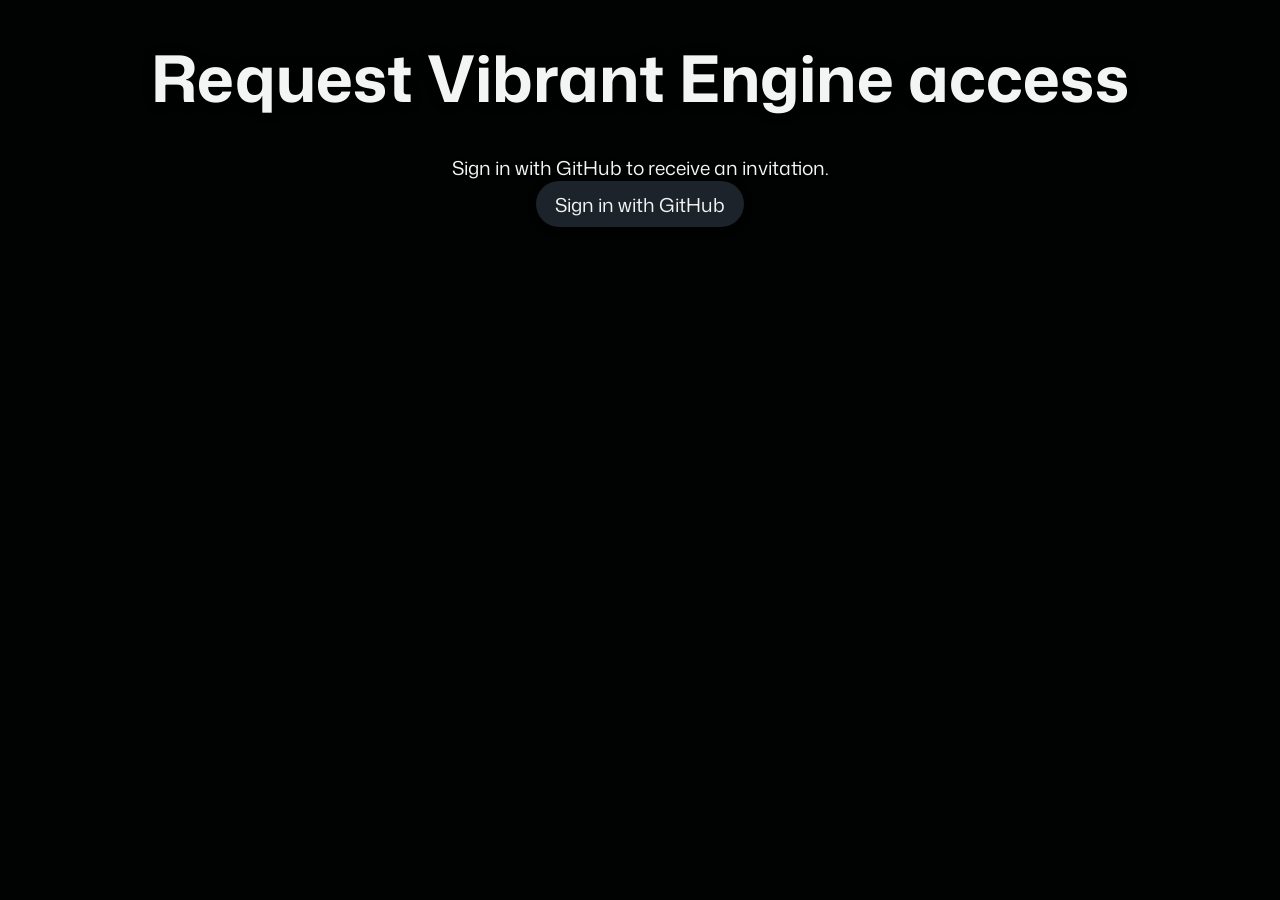
==== status.html @ 8042c019 "Visual updates" ====
<!DOCTYPE html>
<html lang="en">
<head>
  <meta charset="utf-8">
  <meta name="viewport" content="width=device-width, initial-scale=1">
  <title>Request Vibrant Engine access</title>

  <link rel="preconnect" href="https://fonts.googleapis.com">
  <link rel="preconnect" href="https://fonts.gstatic.com" crossorigin>
  <link href="https://fonts.googleapis.com/css2?family=Mona+Sans:ital,wght@0,200..900;1,200..900&display=swap" rel="stylesheet">

  <link rel="stylesheet" href="assets/css/main.css" media="all">
</head>
<body style="background-color: #010303;">
  <h1>Request Vibrant Engine access</h1>
  <p id="status">Sign in with GitHub to receive an invitation.</p>
  <button id="login">Sign in with GitHub</button>

  <script src="assets/javascript/main.js"></script>
</body>
</html>
---- assets/css/main.css ----
:root {
    --background_blur: 10px;

    --glass_blur: 2.4em;
    --glass_opacity: 0.1;

    --glass_offset: 20em;

    --main_color_white: #F2F5F3;
    --main_color_grey: #e2e2e2;
    --main_color_darkgrey: #1d232a;

    --main_title_size: 5em;
    --title_size: 3em;
    --subtitle_size: 2em;
    --tutorial_size: calc(var(--title_size) * 0.5);
    --button_size: calc(var(--title_size) * 0.5);
}

* {
    font-family: 'Mona Sans', 'Segoe UI', Roboto;
    color: var(--main_color_white);

    padding: 0;
    margin: 0;

    filter: drop-shadow(0 0 0.1em #00000020);
}

html {
    font-size: clamp(9px, 1vw, 16px);
}

body {
    display: flex;
    flex-direction: column;
    align-items: center;
    overflow-x: hidden;
}

h1 {
    font-size: var(--main_title_size);
    margin: calc(var(--main_title_size) * 0.1) 0;
    color: var(--main_color_white);
}

h2 {
    font-size: var(--title_size);
    margin-bottom: calc(var(--title_size) * 0.2);
}

h3 {
    font-size: var(--subtitle_size);
    color: var(--main_color_grey);
}

h4 {
    font-size: calc(var(--subtitle_size) * 0.8);
    color: var(--main_color_grey);
    margin-bottom: calc(var(--subtitle_size) * 0.6);
}

h5 {
    font-size: calc(var(--subtitle_size) * 0.5);
    padding-bottom: 1.2em;
}

ul {
    font-size: calc(var(--subtitle_size) * 0.6);
}

.titlerow {
    display: flex;
    flex-direction: row;
    flex-wrap: wrap;
    justify-content: center;
    gap: 0.4em;
}

.special {
    position: relative;
    display: inline-block;
    background: linear-gradient(90deg, #ffd91c, #1cffff, #ff1cc2);
    -webkit-background-clip: text;
    background-clip: text;
    -webkit-text-fill-color: transparent;
    color: transparent;
}

.special::before {
    content: "Vibrant Engine";
    position: absolute;
    inset: 0;
    z-index: -1;
    background: inherit;
    -webkit-background-clip: text;
    background-clip: text;
    -webkit-text-fill-color: transparent;
    color: transparent;
    filter: blur(8px);
    opacity: 0.6;
}

p {
    font-size: var(--tutorial_size);
}

.glass {
    display: flex;
    flex-direction: column;
    align-items: center;
    justify-content: center;

    width: min(50em, calc(100vw - 8em));
    padding: 2em;
    margin: 2em;

    border-radius: 2em;
    border: none;

    background: rgba(255, 255, 255, var(--glass_opacity));
    -webkit-backdrop-filter: blur(var(--glass_blur));
    backdrop-filter: blur(var(--glass_blur));
}

.glass:nth-child(odd) {
    transform: translate(calc(var(--glass_offset) * -1), 0);
}

.glass:nth-child(even) {
    transform: translate(var(--glass_offset), 0);
}

.glass:last-of-type {
    transform: translate(0, 0);
}

.githubicon {
    height: var(--button_size);
    width: var(--button_size);
}

button {
    display: flex;
    flex-direction: row;

    gap: 0.5em;
    padding: 0.5em 1em;

    border-radius: 2em;
    border: none;

    cursor: pointer;
    
    font-size: var(--button_size);
    background: var(--main_color_darkgrey);

    transition: scale 0.2s, filter 0.2s;
    filter: drop-shadow(0 0.2em 0.2em #00000094);
}

button:hover {
    scale: 0.98;
    filter: drop-shadow(0 0.1em 0.1em #00000094);
}

#background {
    position: fixed;
    top: 0;
    left: 0;
    width: 100%;
    height: 100%;
    z-index: -1;
    
    background-image: url('../images/background_splash.avif');
    background-size: auto 100%;
    background-repeat: no-repeat;
    background-position: center top;

    animation: pan-background linear balance;
    animation-timeline: scroll(root);

    filter: blur(var(--background_blur));
}

@keyframes pan-background {
    from {
        background-position: center top;
    }
    to {
        background-position: center bottom;
    }
}

@media (max-width: 900px) {
    .glass:nth-child(odd),
    .glass:nth-child(even) {
        transform: none;
    }
}
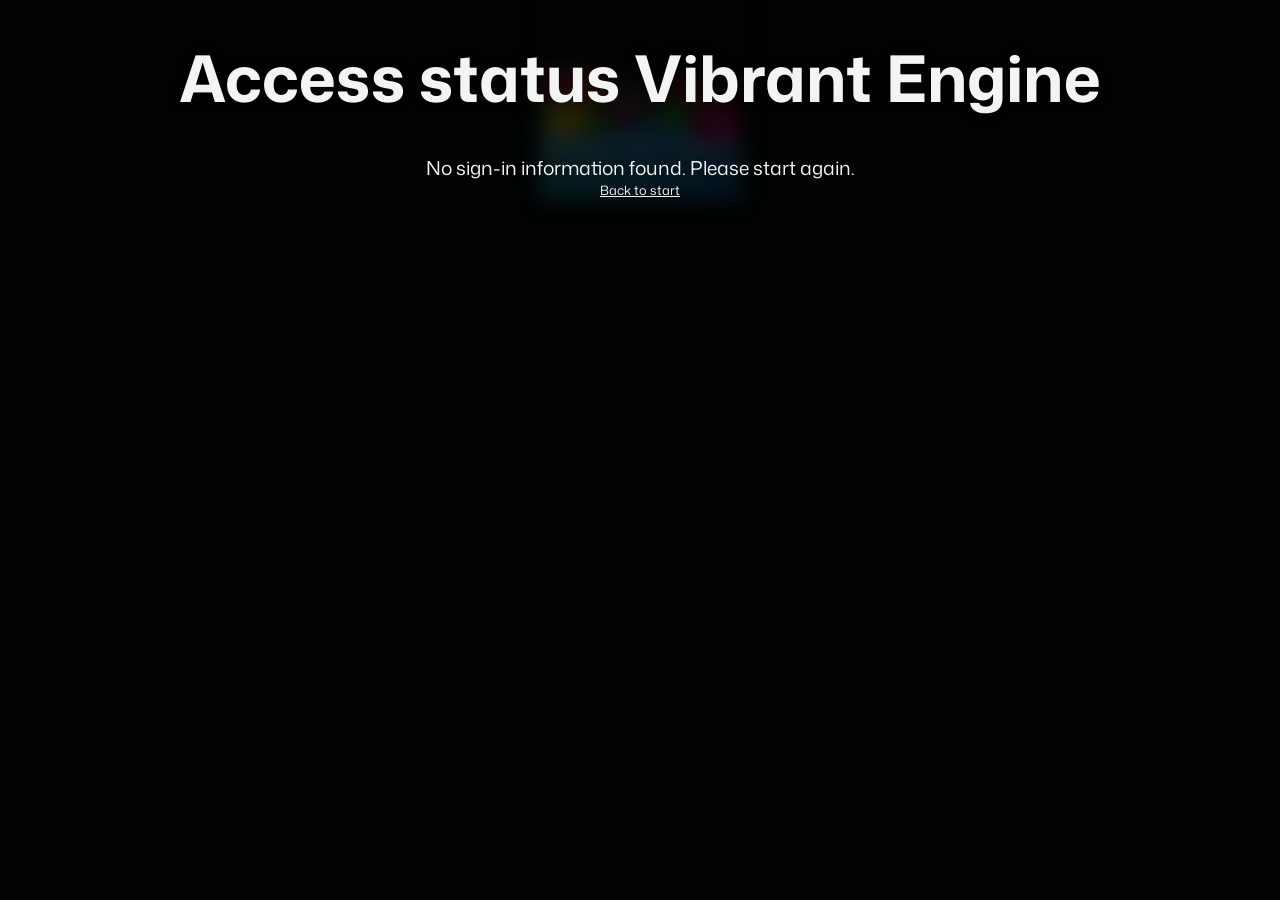
==== commit 1858b2d6: "eula checkbox" ====
--- a/status.html
+++ b/status.html
@@ -3,7 +3,7 @@
 <head>
   <meta charset="utf-8">
   <meta name="viewport" content="width=device-width, initial-scale=1">
-  <title>Request Vibrant Engine access</title>
+  <title>Access status Vibrant Engine</title>
 
   <link rel="preconnect" href="https://fonts.googleapis.com">
   <link rel="preconnect" href="https://fonts.gstatic.com" crossorigin>
@@ -12,10 +12,13 @@
   <link rel="stylesheet" href="assets/css/main.css" media="all">
 </head>
 <body style="background-color: #010303;">
-  <h1>Request Vibrant Engine access</h1>
-  <p id="status">Sign in with GitHub to receive an invitation.</p>
-  <button id="login">Sign in with GitHub</button>
+  <div id="background"></div>
 
-  <script src="assets/javascript/main.js"></script>
+  <h1>Access status Vibrant Engine</h1>
+
+  <p id="status">Checking...</p>
+  <a id="back" href="index.html" hidden>Back to start</a>
+
+  <script src="assets/javascript/status.js"></script>
 </body>
 </html>
--- a/assets/css/main.css
+++ b/assets/css/main.css
@@ -121,18 +121,25 @@
     background: rgba(255, 255, 255, var(--glass_opacity));
     -webkit-backdrop-filter: blur(var(--glass_blur));
     backdrop-filter: blur(var(--glass_blur));
+
+    --tiltX: 0deg;
+    --tiltY: 0deg;
+    --translateX: 0px;
+    transform: translate(var(--translateX), 0) perspective(800px) rotateX(var(--tiltX)) rotateY(var(--tiltY));
+
+    transition: all 0.1s;
 }
 
 .glass:nth-child(odd) {
-    transform: translate(calc(var(--glass_offset) * -1), 0);
+    --translateX: calc(var(--glass_offset) * -1);
 }
 
 .glass:nth-child(even) {
-    transform: translate(var(--glass_offset), 0);
+    --translateX: var(--glass_offset);
 }
 
 .glass:last-of-type {
-    transform: translate(0, 0);
+    --translateX: 0px;
 }
 
 .githubicon {
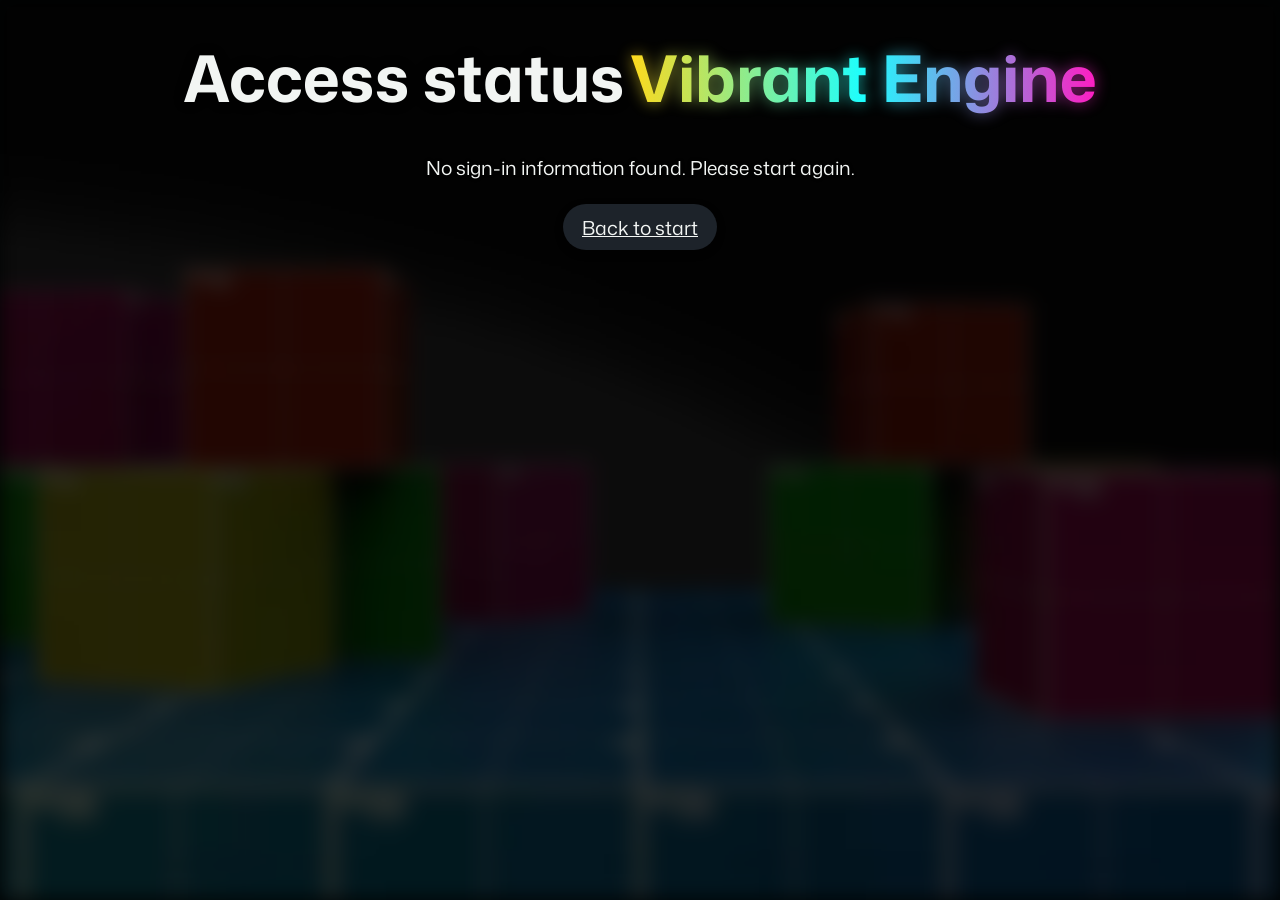
==== commit 7217fcf8: "status page visual changes" ====
--- a/status.html
+++ b/status.html
@@ -12,12 +12,15 @@
   <link rel="stylesheet" href="assets/css/main.css" media="all">
 </head>
 <body style="background-color: #010303;">
-  <div id="background"></div>
+  <div id="backgroundstatus" class="background"></div>
 
-  <h1>Access status Vibrant Engine</h1>
+  <div class="titlerow">
+      <h1>Access status</h1>
+      <h1 class="special">Vibrant Engine</h1>
+    </div>
 
-  <p id="status">Checking...</p>
-  <a id="back" href="index.html" hidden>Back to start</a>
+  <p id="status" class="statusinformation">Checking...</p>
+  <a id="back" href="index.html" class="button" hidden>Back to start</a>
 
   <script src="assets/javascript/status.js"></script>
 </body>
--- a/assets/css/main.css
+++ b/assets/css/main.css
@@ -19,6 +19,7 @@
 
 * {
     font-family: 'Mona Sans', 'Segoe UI', Roboto;
+    text-align: center;
     color: var(--main_color_white);
 
     padding: 0;
@@ -67,6 +68,14 @@
 
 ul {
     font-size: calc(var(--subtitle_size) * 0.6);
+}
+
+li {
+    text-align: left;
+}
+
+.statusinformation {
+    padding-bottom: 1.2em;
 }
 
 .titlerow {
@@ -147,6 +156,7 @@
     width: var(--button_size);
 }
 
+.button,
 button {
     display: flex;
     flex-direction: row;
@@ -166,28 +176,41 @@
     filter: drop-shadow(0 0.2em 0.2em #00000094);
 }
 
+.button:hover,
 button:hover {
     scale: 0.98;
     filter: drop-shadow(0 0.1em 0.1em #00000094);
 }
 
-#background {
+.background {
     position: fixed;
     top: 0;
     left: 0;
+    z-index: -1;
+
+    background-image: url('../images/background_splash.avif');
+    background-repeat: no-repeat;
+
+    filter: blur(var(--background_blur));
+}
+
+#backgroundindex {
     width: 100%;
     height: 100%;
-    z-index: -1;
     
-    background-image: url('../images/background_splash.avif');
     background-size: auto 100%;
-    background-repeat: no-repeat;
     background-position: center top;
 
     animation: pan-background linear balance;
     animation-timeline: scroll(root);
-
-    filter: blur(var(--background_blur));
+}
+
+#backgroundstatus {
+    height: 100vh;
+    width: 100vw;
+
+    background-size: cover;
+    background-position: center;
 }
 
 @keyframes pan-background {
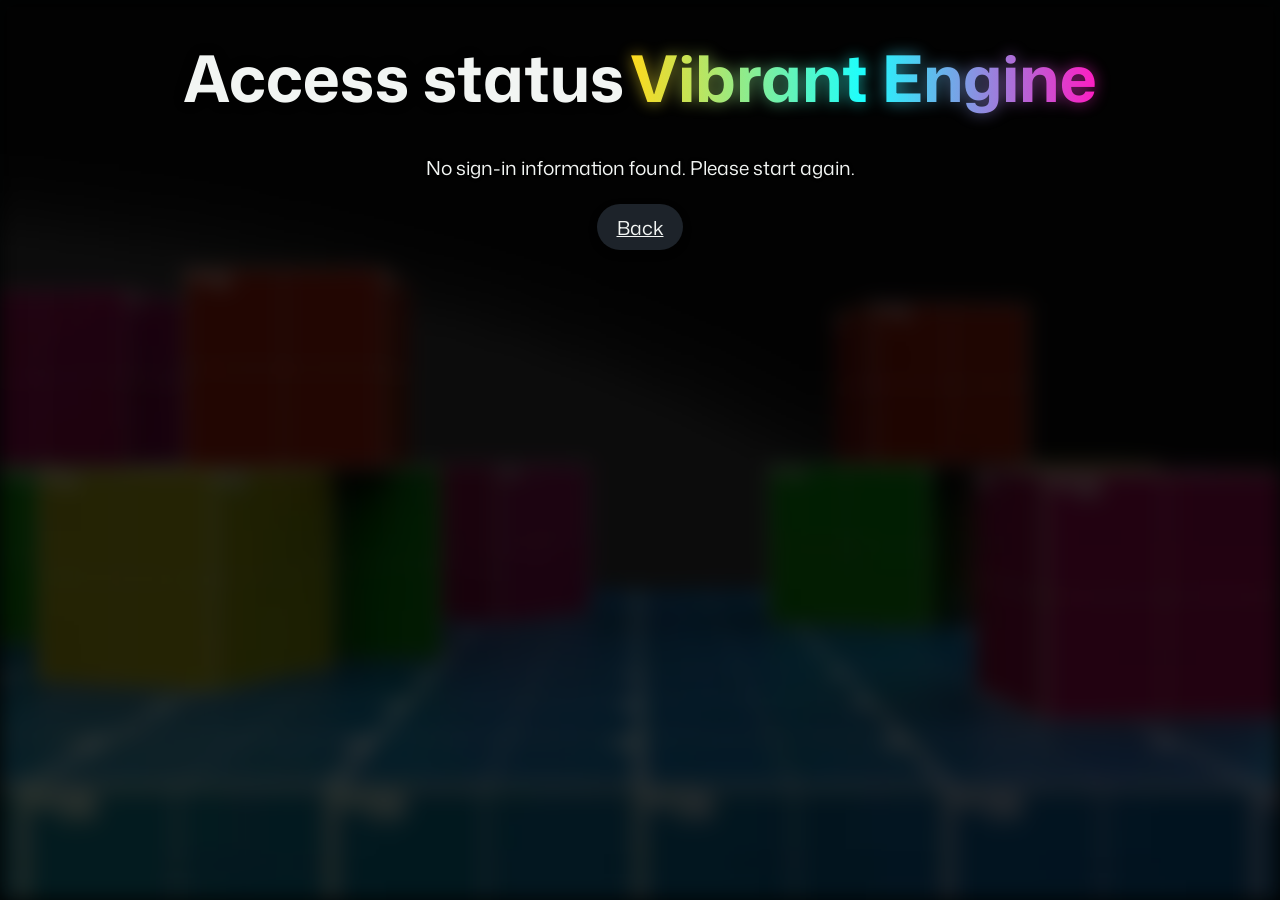
==== commit 34e93e70: "Update status.html" ====
--- a/status.html
+++ b/status.html
@@ -4,6 +4,13 @@
   <meta charset="utf-8">
   <meta name="viewport" content="width=device-width, initial-scale=1">
   <title>Access status Vibrant Engine</title>
+
+  <link rel="icon" type="image/png" href="assets/favicon/favicon-96x96.png" sizes="96x96" />
+  <link rel="icon" type="image/svg+xml" href="assets/favicon/favicon.svg" />
+  <link rel="shortcut icon" href="assets/favicon/favicon.ico" />
+  <link rel="apple-touch-icon" sizes="180x180" href="assets/favicon/apple-touch-icon.png" />
+  <meta name="apple-mobile-web-app-title" content="Vibrant Engine Access" />
+  <link rel="manifest" href="assets/favicon/site.webmanifest" />
 
   <link rel="preconnect" href="https://fonts.googleapis.com">
   <link rel="preconnect" href="https://fonts.gstatic.com" crossorigin>
@@ -20,7 +27,7 @@
     </div>
 
   <p id="status" class="statusinformation">Checking...</p>
-  <a id="back" href="index.html" class="button" hidden>Back to start</a>
+  <a id="back" href="index.html" class="button" hidden>Back</a>
 
   <script src="assets/javascript/status.js"></script>
 </body>
--- a/assets/css/main.css
+++ b/assets/css/main.css
@@ -3,6 +3,7 @@
 
     --glass_blur: 2.4em;
     --glass_opacity: 0.1;
+    --glass_opacity_last: 0.2;
 
     --glass_offset: 20em;
 
@@ -15,6 +16,8 @@
     --subtitle_size: 2em;
     --tutorial_size: calc(var(--title_size) * 0.5);
     --button_size: calc(var(--title_size) * 0.5);
+
+    --checkbox-size: 2em;
 }
 
 * {
@@ -94,6 +97,12 @@
     background-clip: text;
     -webkit-text-fill-color: transparent;
     color: transparent;
+}
+
+.warning {
+    animation: warning-notify 0.5s both;
+    color: #f2311e;
+    filter: drop-shadow(0 0 0.2em #000000);
 }
 
 .special::before {
@@ -149,6 +158,9 @@
 
 .glass:last-of-type {
     --translateX: 0px;
+    width: min(60em, calc(100vw - 8em));
+
+    background: rgba(255, 255, 255, var(--glass_opacity_last));
 }
 
 .githubicon {
@@ -208,9 +220,29 @@
 #backgroundstatus {
     height: 100vh;
     width: 100vw;
-
     background-size: cover;
     background-position: center;
+}
+
+.eula-label {
+    display: flex;
+    align-items: flex-start;
+    cursor: pointer;
+    margin-bottom: 1em;
+}
+
+.eula-label input[type="checkbox"] {
+    width: var(--checkbox-size);
+    height: var(--checkbox-size);
+    flex-shrink: 0;
+    cursor: pointer;
+}
+
+@media (max-width: 900px) {
+    .glass:nth-child(odd),
+    .glass:nth-child(even) {
+        transform: none;
+    }
 }
 
 @keyframes pan-background {
@@ -222,9 +254,20 @@
     }
 }
 
-@media (max-width: 900px) {
-    .glass:nth-child(odd),
-    .glass:nth-child(even) {
-        transform: none;
-    }
-}
+@keyframes warning-notify {
+  0% {
+    transform: scale(1);
+  }
+  25% {
+    transform: scale(1.1);
+  }
+  50% {
+    transform: scale(1);
+  }
+  75% {
+    transform: scale(1.1);
+  }
+  100% {
+    transform: scale(1);
+  }
+}
